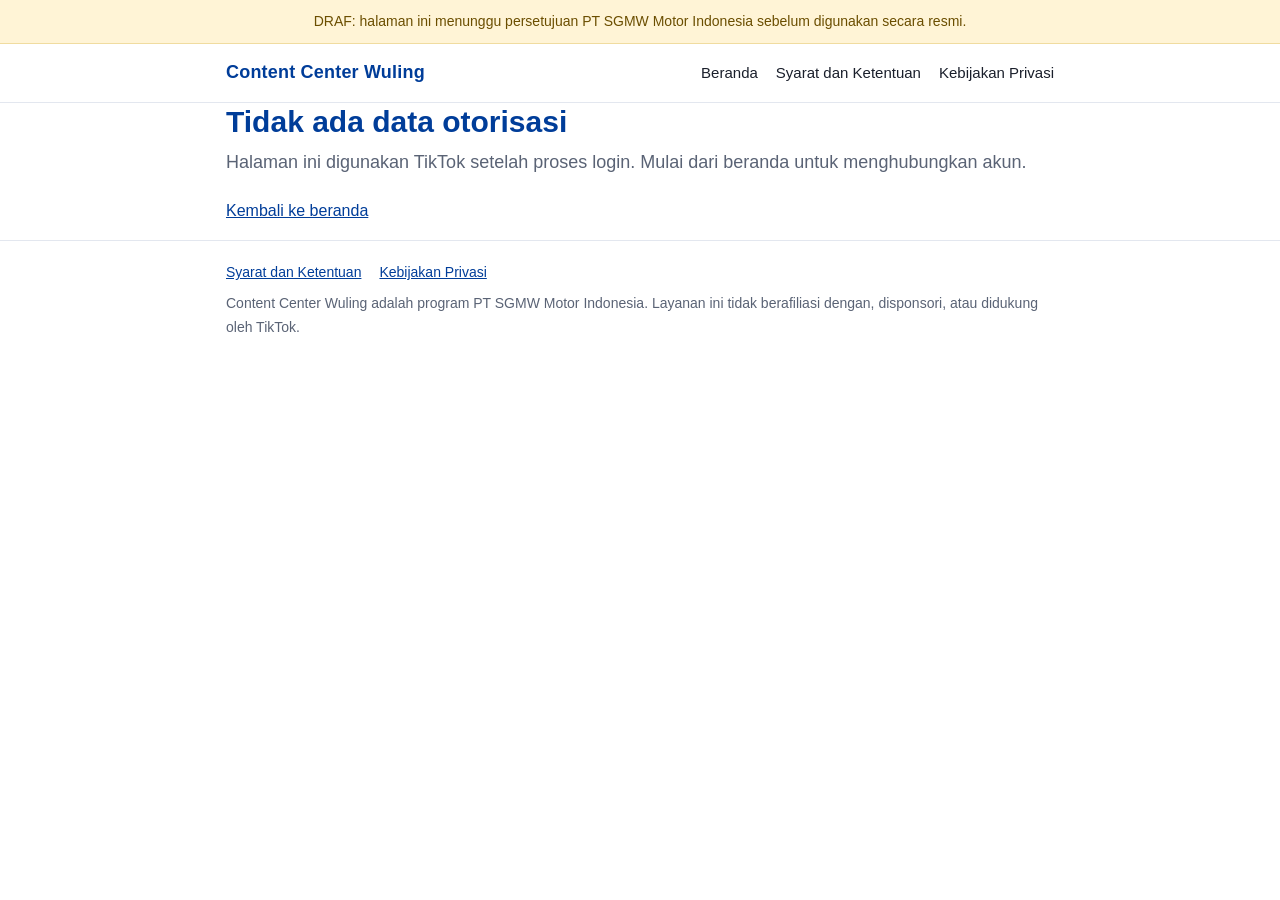
==== callback/index.html @ 9198f10d "Add TikTok connection status page This HTML file provides a connection status page for TikTok, inclu" ====
<!doctype html>
<html lang="id">
<head>
<meta charset="utf-8">
<meta name="viewport" content="width=device-width,initial-scale=1">
<meta name="robots" content="noindex,nofollow">
<meta name="referrer" content="no-referrer">
<title>Status Koneksi TikTok | Content Center Wuling</title>
<link rel="stylesheet" href="../style.css">
</head>
<body>
<div class="draft">DRAF: halaman ini menunggu persetujuan PT SGMW Motor Indonesia sebelum digunakan secara resmi.</div>
<header><div class="wrap bar">
  <a class="brand" href="../">Content Center Wuling</a>
  <nav class="links" aria-label="Navigasi utama">
    <a href="../">Beranda</a>
    <a href="../syarat-ketentuan.html">Syarat dan Ketentuan</a>
    <a href="../kebijakan-privasi.html">Kebijakan Privasi</a>
  </nav>
</div></header>

<main class="wrap">
  <h1 id="title">Memproses koneksi TikTok...</h1>
  <p id="msg" class="lead"></p>
  <div id="sandbox" class="card" hidden>
    <b>Mode uji (sandbox).</b> Salin kode di bawah ke skrip penukaran token di komputer Anda dalam beberapa menit. Jangan kirim kode ini lewat chat atau email.
    <p><code id="code" style="word-break:break-all"></code></p>
    <p class="meta">state: <code id="state"></code></p>
  </div>
  <p><a href="../">Kembali ke beranda</a></p>
</main>

<footer><div class="wrap">
  <div class="links"><a href="../syarat-ketentuan.html">Syarat dan Ketentuan</a><a href="../kebijakan-privasi.html">Kebijakan Privasi</a></div>
  Content Center Wuling adalah program PT SGMW Motor Indonesia. Layanan ini tidak berafiliasi dengan, disponsori, atau didukung oleh TikTok.
</div></footer>

<script>
(function () {
  // Sandbox only: shows the one-time authorization code so it can be exchanged
  // server-side with a local script. Set to false before production.
  var SANDBOX = true;
  var q = new URLSearchParams(window.location.search);
  var t = document.getElementById('title'), m = document.getElementById('msg');
  var REASONS = {
    sesi_kedaluwarsa: 'Sesi sudah kedaluwarsa (lebih dari 15 menit). Silakan mulai lagi dari beranda.',
    kode_dealer_tidak_valid: 'Kode dealer tidak valid. Periksa kembali tautan dari tim Content Center.',
    access_denied: 'Anda membatalkan izin di TikTok. Akun belum terhubung.',
    invalid_grant: 'Kode otorisasi sudah tidak berlaku. Silakan mulai lagi dari beranda.'
  };
  if (q.get('status') === 'ok') {
    t.textContent = 'Akun TikTok berhasil dihubungkan';
    m.textContent = 'Terima kasih. Izin dapat dicabut kapan saja dari aplikasi TikTok.';
  } else if (q.get('status') === 'partial') {
    t.textContent = 'Akun terhubung, tetapi sebagian izin tidak diberikan';
    m.textContent = 'Agar laporan lengkap, hubungkan ulang dan aktifkan semua izin pada layar TikTok.';
  } else if (q.get('status') === 'error') {
    t.textContent = 'Koneksi belum berhasil';
    m.textContent = REASONS[q.get('reason')] || ('Terjadi kendala (' + (q.get('reason') || 'tidak diketahui') + '). Silakan coba lagi dari beranda.');
  } else if (q.get('error')) {
    t.textContent = 'Koneksi dibatalkan atau gagal';
    m.textContent = 'TikTok mengembalikan: ' + (q.get('error_description') || q.get('error')) + '. Silakan coba lagi dari beranda.';
  } else if (q.get('code') || q.get('auth_code')) {
    t.textContent = 'Akun TikTok berhasil dihubungkan';
    m.textContent = 'Terima kasih. Izin dapat dicabut kapan saja dari aplikasi TikTok.';
    if (SANDBOX) {
      document.getElementById('code').textContent = q.get('code') || q.get('auth_code');
      document.getElementById('state').textContent = q.get('state') || '-';
      document.getElementById('sandbox').hidden = false;
    }
  } else {
    t.textContent = 'Tidak ada data otorisasi';
    m.textContent = 'Halaman ini digunakan TikTok setelah proses login. Mulai dari beranda untuk menghubungkan akun.';
  }
  // Remove the code from the address bar so it is not kept in browser history.
  if (window.history && history.replaceState) history.replaceState(null, "", window.location.pathname);
})();
</script>
</body>
</html>
---- style.css ----
:root{--navy:#003d99;--blue:#5b8fd4;--ink:#1a1f2b;--muted:#5a6375;--line:#e3e7ef;--bg:#ffffff;--soft:#f4f7fc;--warn:#fff4d6;--warn-ink:#6b4e00}
*{box-sizing:border-box}
html,body{margin:0;padding:0}
body{font-family:-apple-system,BlinkMacSystemFont,"Segoe UI",Roboto,"Helvetica Neue",Arial,sans-serif;color:var(--ink);background:var(--bg);line-height:1.65;font-size:16px}
a{color:var(--navy)}
.draft{background:var(--warn);color:var(--warn-ink);font-size:14px;padding:10px 16px;text-align:center;border-bottom:1px solid #f0dca0}
header{border-bottom:1px solid var(--line)}
.wrap{max-width:860px;margin:0 auto;padding:0 16px}
.bar{display:flex;flex-wrap:wrap;align-items:center;justify-content:space-between;gap:8px 20px;padding-top:14px;padding-bottom:14px}
.brand{font-weight:700;color:var(--navy);text-decoration:none;font-size:18px;letter-spacing:.2px}
nav.links{display:flex;flex-wrap:wrap;gap:6px 18px;font-size:15px}
nav.links a{text-decoration:none;color:var(--ink)}
nav.links a:hover{color:var(--navy);text-decoration:underline}
main{padding:28px 0 48px}
h1{font-size:30px;line-height:1.25;margin:0 0 8px;color:var(--navy)}
h2{font-size:20px;margin:32px 0 8px;color:var(--ink)}
h3{font-size:17px;margin:20px 0 6px}
p.lead{font-size:18px;color:var(--muted);margin:0 0 20px}
.meta{color:var(--muted);font-size:14px;margin-bottom:24px}
.card{background:var(--soft);border:1px solid var(--line);border-radius:10px;padding:18px 20px;margin:18px 0}
.steps{counter-reset:s;list-style:none;padding:0;margin:0}
.steps li{counter-increment:s;position:relative;padding:0 0 14px 44px}
.steps li::before{content:counter(s);position:absolute;left:0;top:0;width:30px;height:30px;border-radius:50%;background:var(--navy);color:#fff;font-weight:700;display:flex;align-items:center;justify-content:center;font-size:15px}
.btn{display:inline-block;background:var(--navy);color:#fff;text-decoration:none;padding:12px 22px;border-radius:8px;font-weight:600}
.btn[aria-disabled="true"]{background:#9aa6bd;cursor:not-allowed}
.ph{background:var(--warn);padding:0 4px;border-radius:3px}
table{border-collapse:collapse;width:100%;font-size:15px;margin:10px 0}
th,td{border:1px solid var(--line);padding:8px 10px;text-align:left;vertical-align:top}
th{background:var(--soft)}
.tablewrap{overflow-x:auto}
footer{border-top:1px solid var(--line);color:var(--muted);font-size:14px;padding:20px 0 32px}
footer .links{display:flex;flex-wrap:wrap;gap:6px 18px;margin-bottom:8px}
@media (max-width:560px){h1{font-size:25px}p.lead{font-size:17px}}
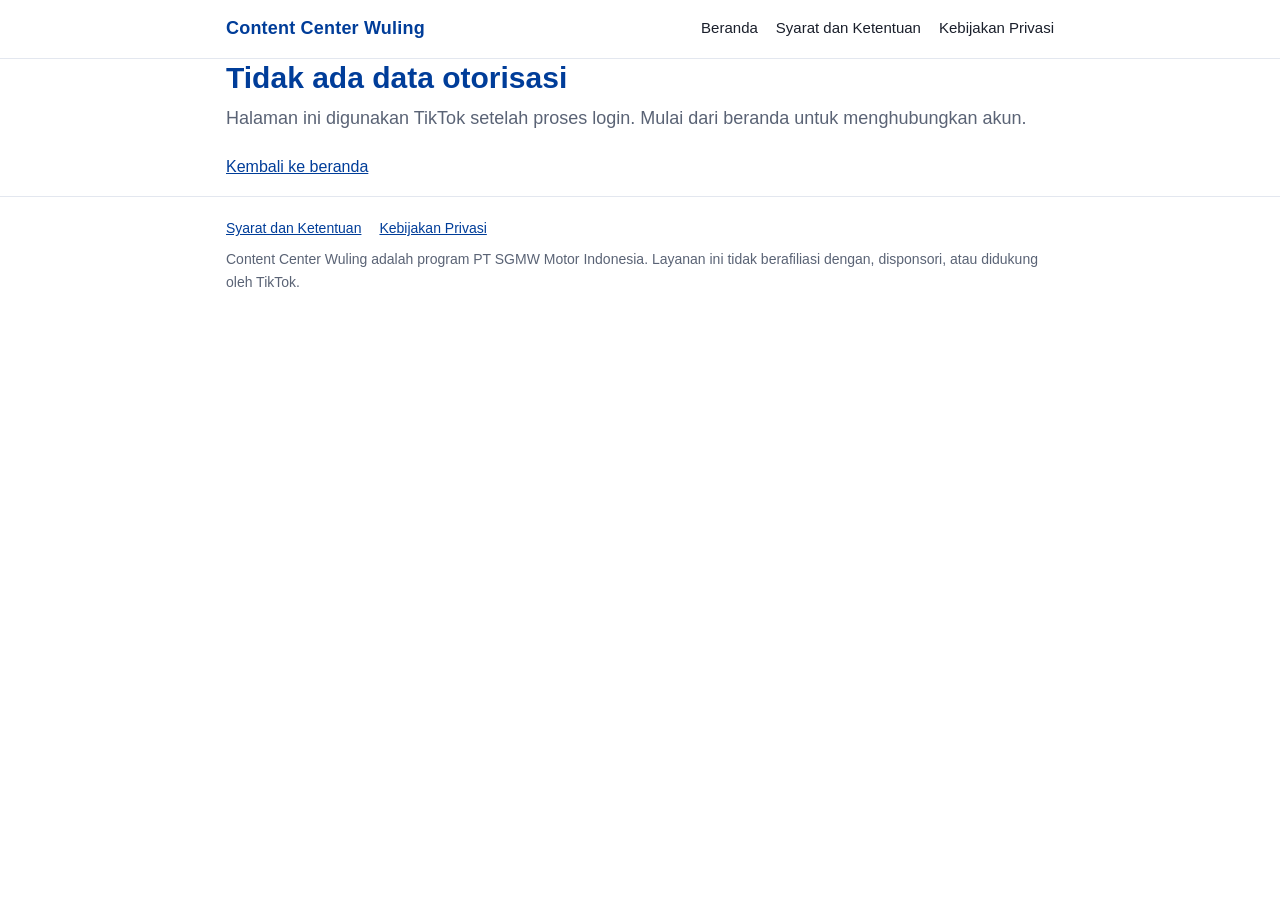
==== commit 8d3fd42d: "Remove DRAF banner from callback page" ====
--- a/callback/index.html
+++ b/callback/index.html
@@ -9,7 +9,6 @@
 <link rel="stylesheet" href="../style.css">
 </head>
 <body>
-<div class="draft">DRAF: halaman ini menunggu persetujuan PT SGMW Motor Indonesia sebelum digunakan secara resmi.</div>
 <header><div class="wrap bar">
   <a class="brand" href="../">Content Center Wuling</a>
   <nav class="links" aria-label="Navigasi utama">
